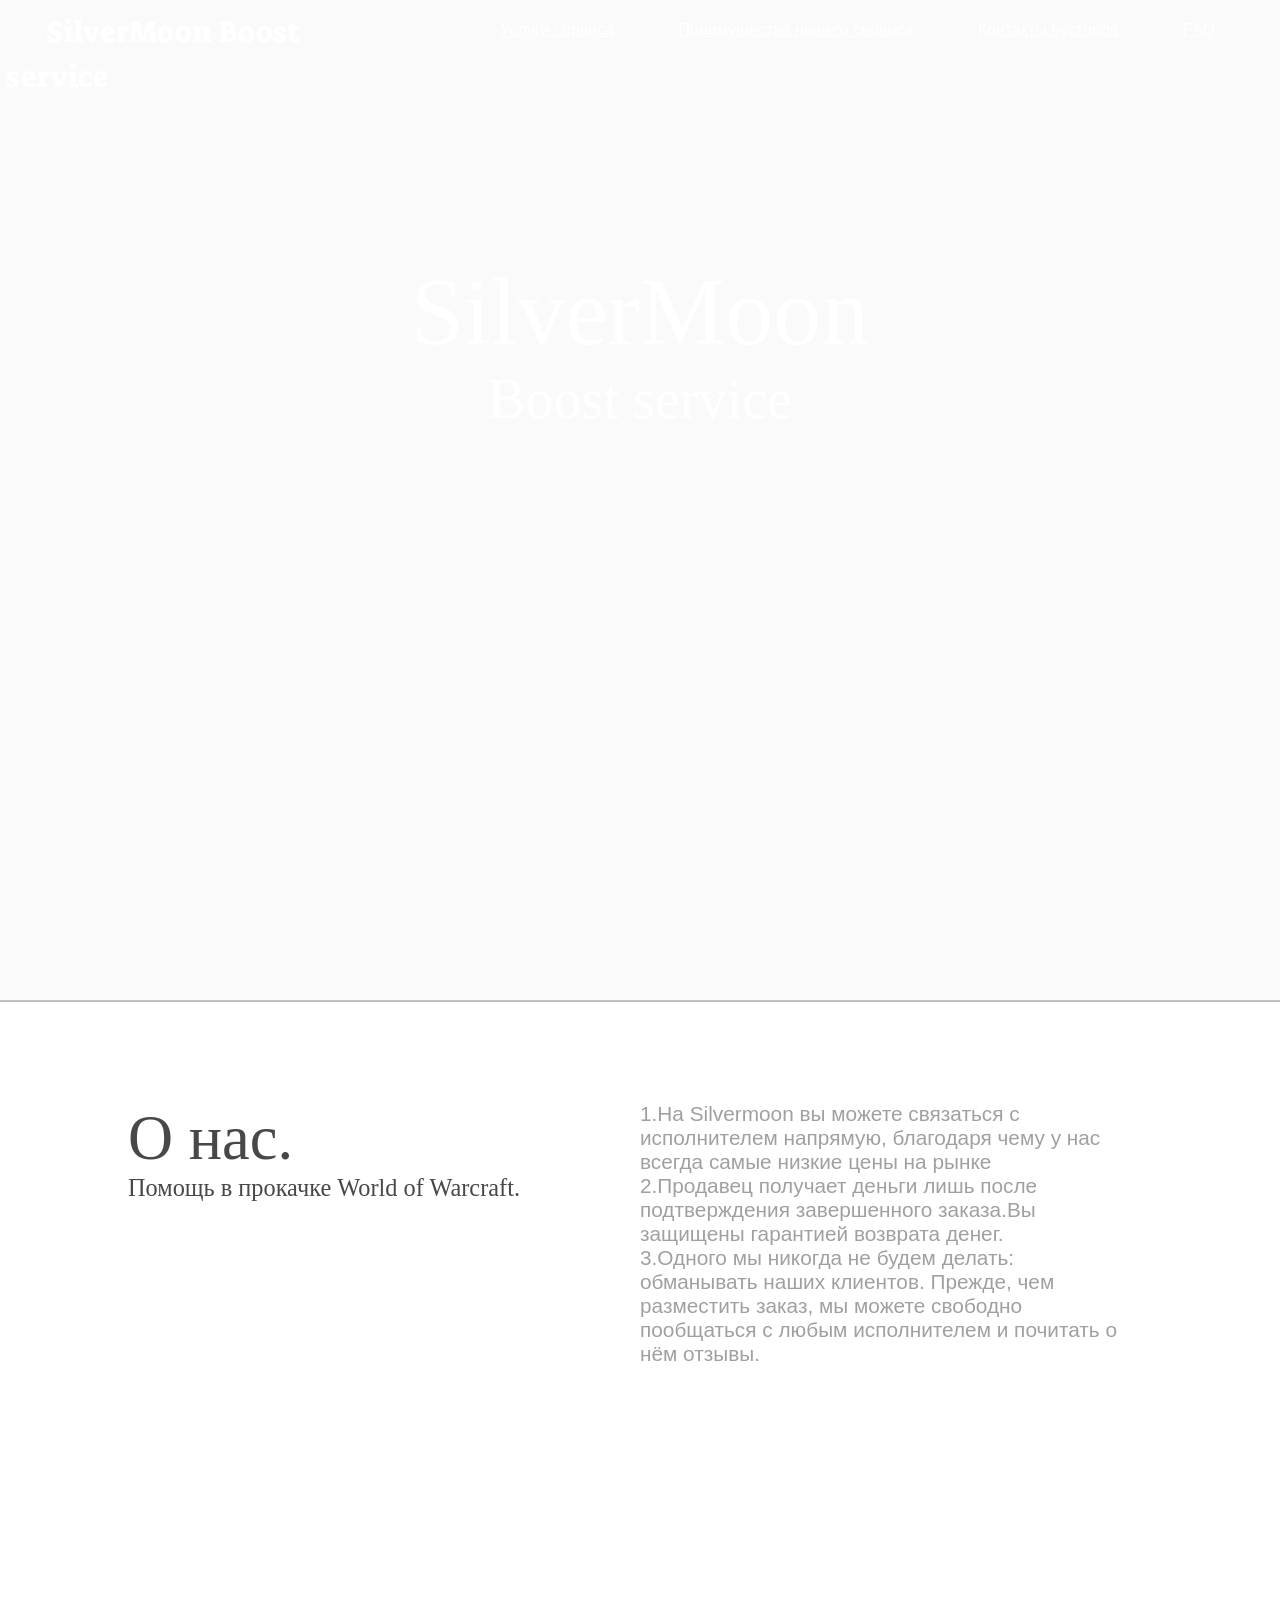
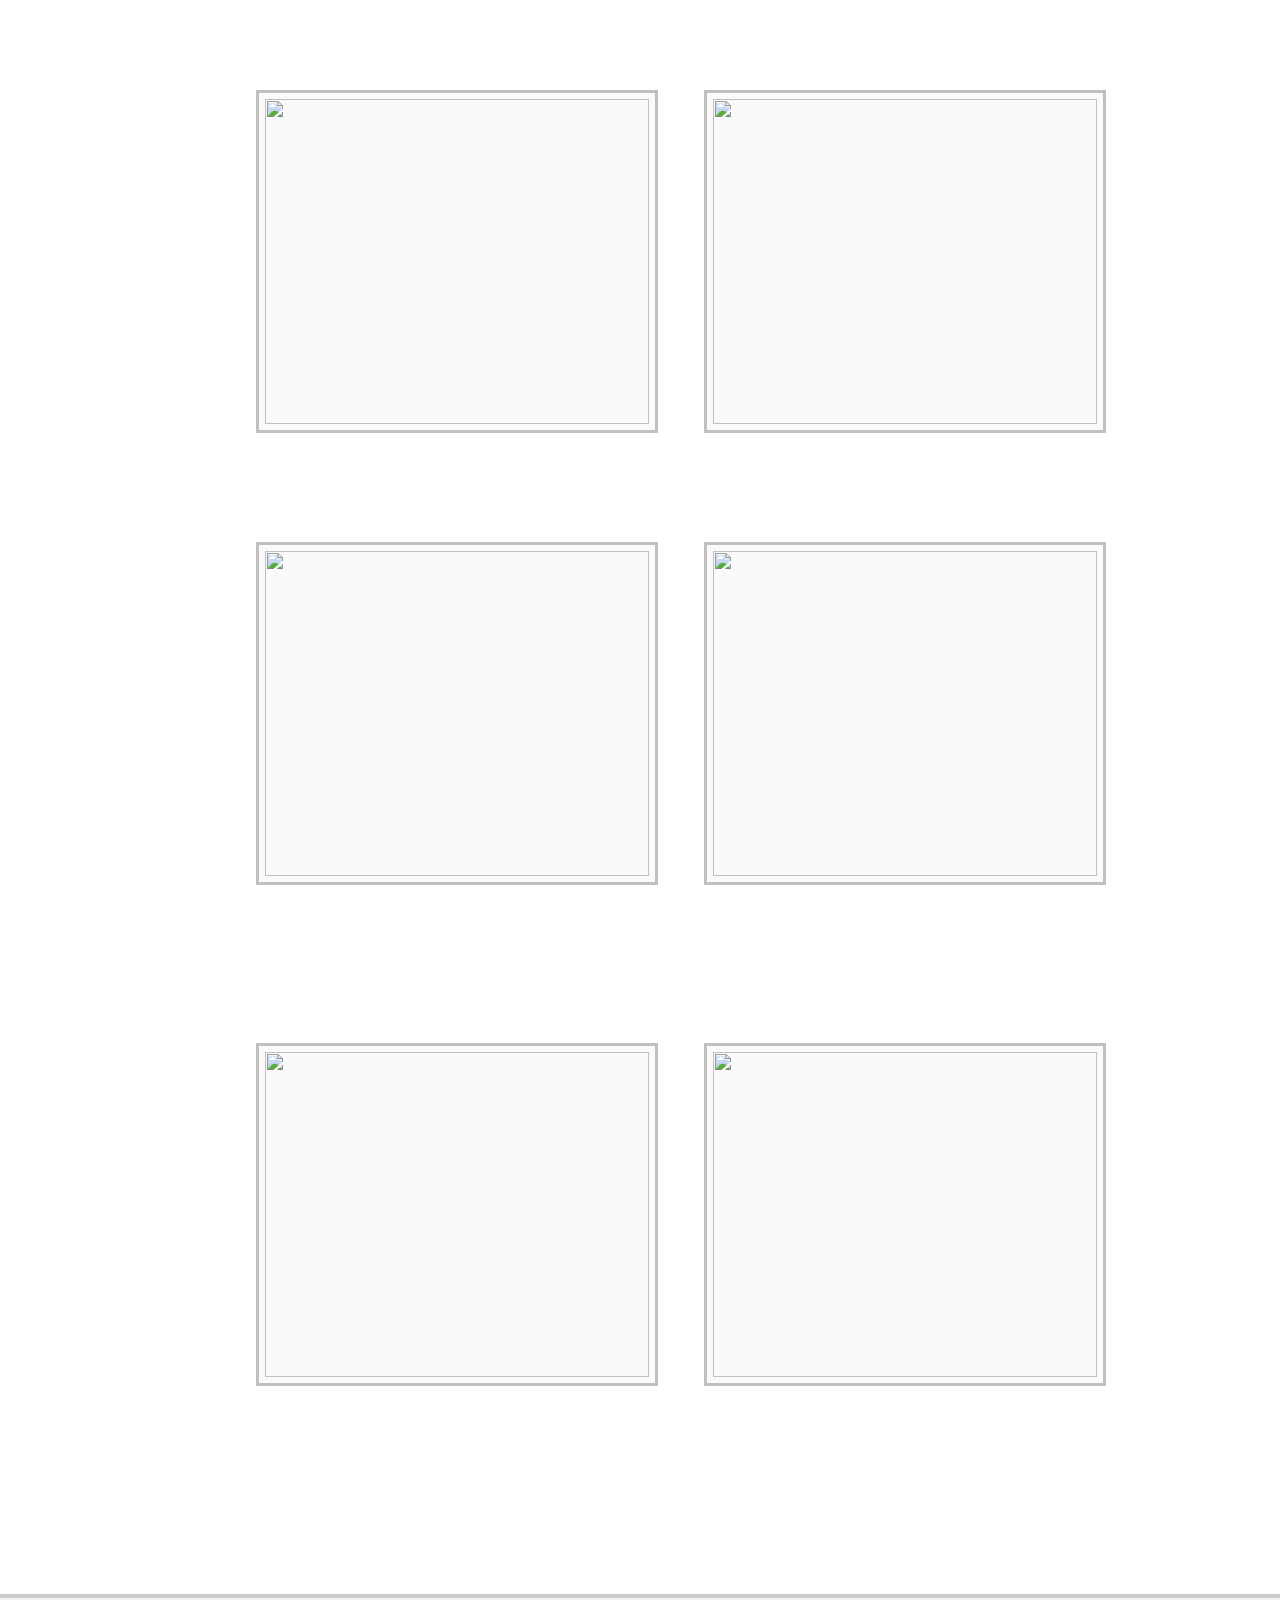
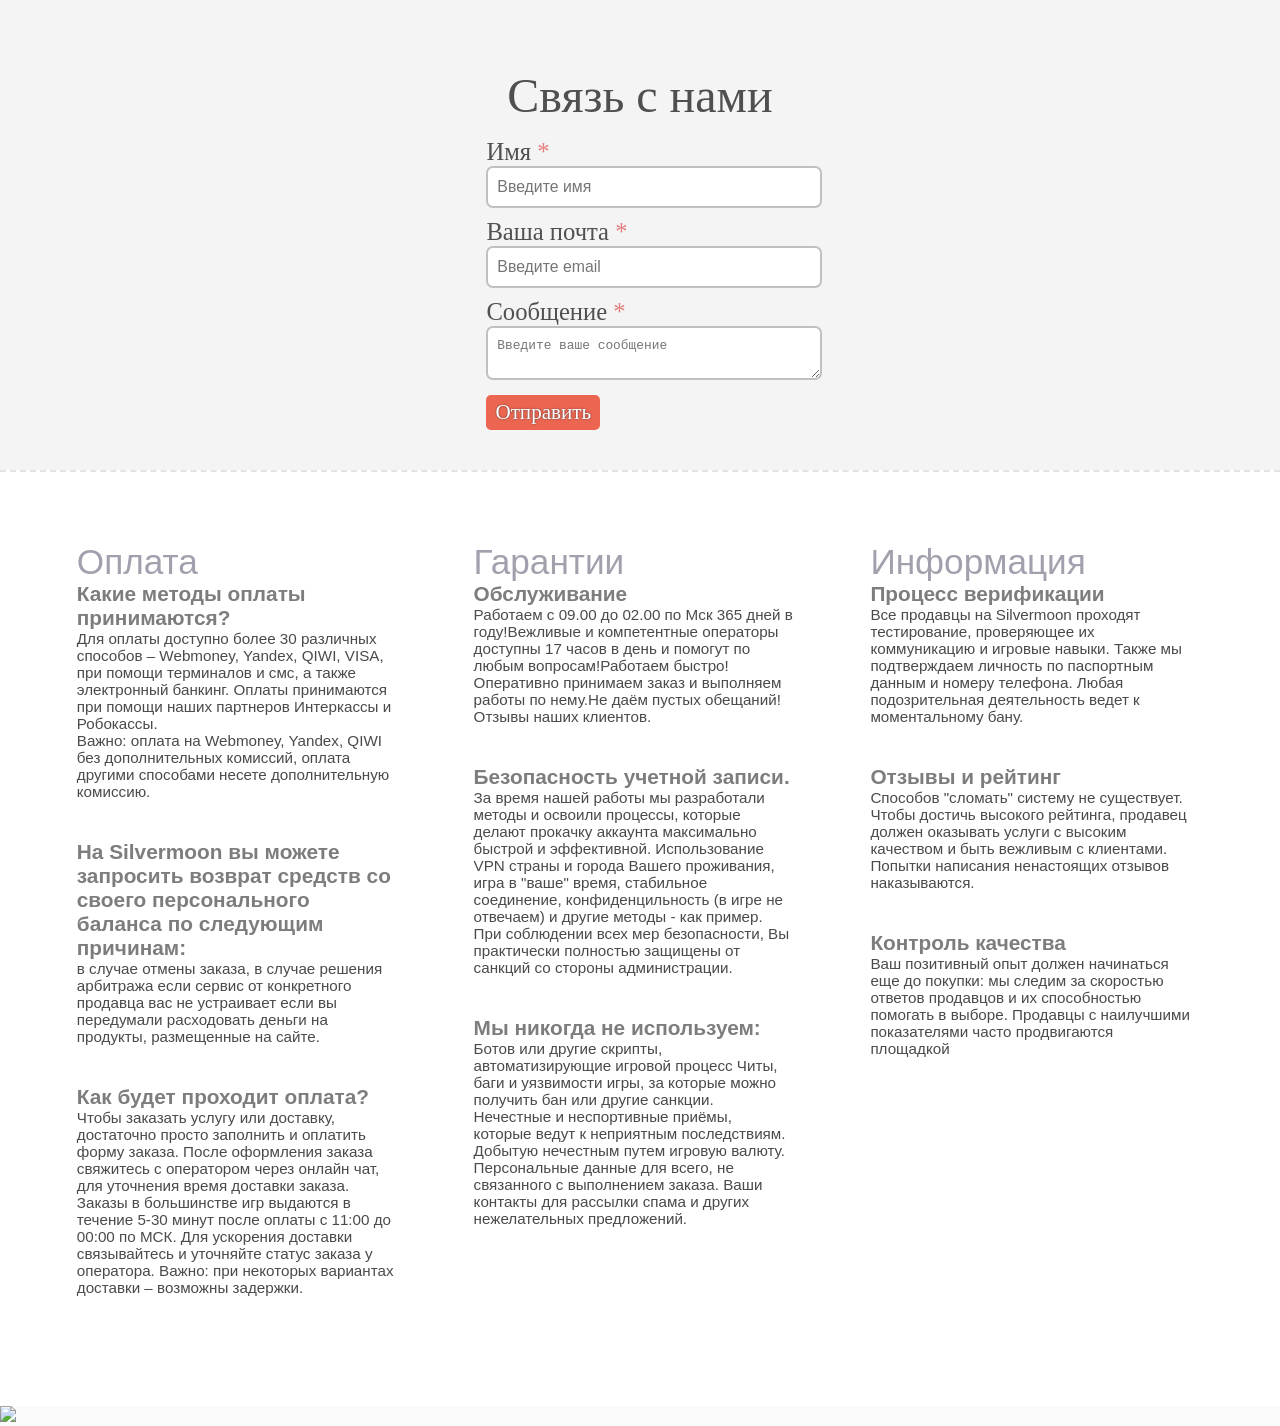
==== www/index.html @ 1279d3c3 "EiJee summit 1st" ====
<!DOCTYPE html>
<html lang="en">
<head>
  <meta charset="UTF-8">
  <meta name="viewport" content="width=device-width, initial-scale=1.0">
  <meta http-equiv="X-UA-Compatible" content="ie=edge">
  <title>SilverMoonBoostAcc</title>
  <link rel="stylesheet" href="css/main.css">
</head>
<body>
  <header>
    <div id="logo" onclick="slowScroll('#top')">
      <span>SilverMoon Boost service</span>
    </div>
    <div id="about">
      <a href="#" title="Возможности" onclick="slowScroll('#main')">Услуги сервиса</a>
      <a href="#" onclick="slowScroll('#overview')" title="Преимущества">Преимущества нашего сервиса</a>
      <a href="#" onclick="slowScroll('#contacts')" title="Контакты">Контакты бустеров</a>
      <a href="#" onclick="slowScroll('#faq')" title="Ответы на вопросы">FAQ</a>
    </div>
  </header>

  <div id="top">
    <div class = "container" >
      <h1>SilverMoon</h1>
      <h3>Boost service</h3>
    </div>
  </div>

  <div id="main">
    <div class="intro">
      <h2>О нас.</h2>
      <h3>Помощь в прокачке World of Warcraft.</h3>
    </div>
    <div class="text">
      <span>1.На Silvermoon вы можете связаться с исполнителем напрямую, благодаря чему у нас всегда самые низкие цены на рынке<br/></span>
      <span>2.Продавец получает деньги лишь после подтверждения завершенного заказа.Вы защищены гарантией возврата денег.</br></span>
      <span>3.Одного мы никогда не будем делать: обманывать наших клиентов. Прежде, чем разместить заказ, мы можете свободно пообщаться с любым исполнителем и почитать о нём отзывы.</br></span>
    </div>
  </div>

  <div id="overview">
    <h2>Услуги</h2>
    <h4></h4>

    <div class="img">
      <img src="https://i.ytimg.com/vi/_wNeDHpvDHw/maxresdefault.jpg" height = 325px >
      <a href="" itemprop="url">
        <span1>Купить золото</span1></a>
    </div>
    <div class="img">
      <img src="https://im0-tub-ru.yandex.net/i?id=3d2b4295893ea90a25107f300f96c788&n=13&exp=1" height = 325px >
      <a href="" itemprop="url">
        <span1>Золото RU/EU/US</spa1n></a>
    </div>
    <div class="img">
      <img src="https://wow.zamimg.com/uploads/screenshots/normal/574010.jpg" height = 325px>
      <a href="" itemprop="url">
        <span1>Мифические подземелья</span1></a>
    </div>
    <div class="img">
      <img src="https://wow.zamimg.com/uploads/screenshots/normal/886924.jpg" height = 325px>
      <a href="" itemprop="url">
        <span1>Проходение Ни'алота</span1></a>
    </div>
    <div class="img">
      <img src="https://howtopriest.info/wp-content/uploads/2020/02/Heart_of_Azeroth.png" height = 325px>
      <a href="" itemprop="url">
        <span1>Фарм сердца Азерота</span1></span1></a>
    </div>
    <div class="img">
      <img src="https://bwe.su/wp-content/uploads/2019/11/bonusy-za-bitvy-pitomcev.jpg" height = 325px >
      <a href="" itemprop="url">
        <span1>Битвы питомцев</span1></a>
    </div>
  </div>

  <div id="contacts">
    <center><h5>Связь с нами</h5></center>
    <form id="form_input">
      <label for="name">Имя <span>*</span></label><br>
      <input type="text" placeholder="Введите имя" name="name" id="name"><br>
      <label for="email">Ваша почта <span>*</span></label><br>
			<input type="email" placeholder="Введите email" name="email" id="email"><br>
			<label for="message">Сообщение <span>*</span></label><br>
			<textarea placeholder="Введите ваше сообщение" name="message" id="message"></textarea><br>
			<div id="mess_send" class="btn">Отправить</div>
    </form>
  </div>


  <div id="faq">
    <div>
      <span class="title">Оплата</span><br>
      <span class="heading">Какие методы оплаты принимаются?</span>
      <p>Для оплаты доступно более 30 различных способов – Webmoney, Yandex, QIWI, VISA, при помощи терминалов и смс, а также электронный банкинг. Оплаты принимаются при помощи наших партнеров Интеркассы и Робокассы.
<br>Важно: оплата на Webmoney, Yandex, QIWI без дополнительных комиссий, оплата другими способами несете дополнительную комиссию.</br></p>
      <span class="heading">На Silvermoon вы можете запросить возврат средств со своего персонального баланса по следующим причинам:</span>
      <p>в случае отмены заказа, в случае решения арбитража
если сервис от конкретного продавца вас не устраивает
если вы передумали расходовать деньги на продукты, размещенные на сайте.</p>
      <span class="heading">Как будет проходит оплата?</span>
      <p>Чтобы заказать услугу или доставку, достаточно просто заполнить и оплатить форму заказа.





После оформления заказа свяжитесь с оператором через онлайн чат, для уточнения время доставки заказа.

Заказы в большинстве игр выдаются в течение 5-30 минут после оплаты с 11:00 до 00:00 по МСК.



Для ускорения доставки связывайтесь и уточняйте статус заказа у оператора.

Важно: при некоторых вариантах доставки – возможны задержки.</p>
    </div>
    <div>
      <span class="title">Гарантии</span><br>
      <span class="heading">Обслуживание</span>
      <p>Работаем с 09.00 до 02.00 по Мск 365 дней в году!Вежливые и компетентные операторы доступны 17 часов в день и помогут по любым вопросам!Работаем быстро!Оперативно принимаем заказ и выполняем работы по нему.Не даём пустых обещаний!Отзывы наших клиентов.</p>
      <span class="heading">Безопасность учетной записи.</span>
      <p>За время нашей работы мы разработали методы и освоили процессы, которые делают прокачку аккаунта максимально быстрой и эффективной.
Использование VPN страны и города Вашего проживания, игра в "ваше" время, стабильное соединение, конфиденцильность (в игре не отвечаем) и другие методы - как пример.
При соблюдении всех мер безопасности, Вы практически полностью защищены от санкций со стороны администрации.</p>
      <span class="heading">Мы никогда не используем:</span>
      <p>Ботов или другие скрипты, автоматизирующие игровой процесс
Читы, баги и уязвимости игры, за которые можно получить бан или другие санкции.
Нечестные и неспортивные приёмы, которые ведут к неприятным последствиям.
Добытую нечестным путем игровую валюту.
Персональные данные для всего, не связанного с выполнением заказа.
Ваши контакты для рассылки спама и других нежелательных предложений.</p>
    </div>
    <div>
      <span class="title">Информация</span><br>
      <span class="heading">Процесс верификации</span>
      <p>Все продавцы на Silvermoon проходят тестирование, проверяющее их коммуникацию и игровые навыки.
Также мы подтверждаем личность по паспортным данным и номеру телефона. Любая подозрительная деятельность ведет к моментальному бану.</p>
      <span class="heading">Отзывы и рейтинг</span>
<p>Способов "сломать" систему не существует. Чтобы достичь высокого рейтинга, продавец должен оказывать услуги с высоким качеством и быть вежливым с клиентами. Попытки написания ненастоящих отзывов наказываются.</p>
      <span class="heading">Контроль качества</span>
      <p>Ваш позитивный опыт должен начинаться еще до покупки: мы следим за скоростью ответов продавцов и их способностью помогать в выборе. Продавцы с наилучшими показателями часто продвигаются площадкой<span class=""></span></p>
    </div>
  </div>


  <div id=infa>
    <div>
      <a href="https://sun9-62.userapi.com/c836327/v836327161/b509/kMgdaE1ZJKE.jpg"  target="_blank" itemprop="url">
      <img src="https://i.ytimg.com/vi/_wNeDHpvDHw/maxresdefault.jpg" height = 15px >
    </div>

  </div>

  <script src="https://ajax.googleapis.com/ajax/libs/jquery/3.3.1/jquery.min.js"></script>
  <script>
    function slowScroll(id) {
      $('html, body').animate({
        scrollTop: $(id).offset().top
      }, 500);
    }

    $(document).on("scroll", function () {
      if($(window).scrollTop() === 0)
        $("header").removeClass("fixed");
      else
        $("header").attr("class", "fixed");
    });
  </script>
</body>
</html>
---- www/css/main.css ----
@import url('https://fonts.googleapis.com/css?family=Roboto|Suez+One');

@keyframes swing {
15% {
transform: translateX(5px);
}
30% {
transform: translateX(-5px);
}
50% {
transform: translateX(3px);
}
65% {
transform: translateX(-3px);
}
80% {
transform: translateX(2px);
}
100% {
transform: translateX(0);
}
}

* {
  margin: 0;
  padding: 0;
  outline: none;
}

body, html {
  width: 100%;
  height: 100%;
}

body {
  background-color: #fafafa;
  font-family: Trebuchet MS, Helvetica;
}

/* Шапка сайта */

header {
  width: 100%;
  padding: 10px 0.5% 0px 0.5%;
  background: transparent;
  float: left;
  position: fixed;
}

header #logo {
  color: #fff;
  cursor: pointer;
}

header #logo span {
  font-size: 1.7em;
  line-height: 45px;
  margin-left: 40px;
  font-family: 'Suez One', serif;
}

@media (min-width: 701px) {
  #logo {
    float: left;
    width: 30%;
    font-size: 1.1em;
  }

  #about {
    float: right;
    width: 67%;
  }
}

@media (max-width: 700px) {
  #logo {
    margin-top: 15px;
    width: 100%;
    font-size: 1.5em;
  }

  #about {
    float: left;
    width: 100%;
  }
}

#about {
  text-align: center;
  font-size: 1em;
  line-height: 40px;
  margin-bottom: 10px;
}

#about > a {color: #fff}

#about > a:hover {
  color: #b0b0b0;
  text-decoration: underline;
}

#about > a:not(:last-child) {
  margin-right: 7%;
}

/* Стили для фиксированной шапки */

.fixed {
  z-index: 5000;
  background-color: #fff;
  border-bottom: 1px solid silver;
}

header.fixed #logo {
  color: #343434;
}

.fixed #about a {color: #343434}
.fixed #about a:hover {color: #7c7c7c}

/* Главный блок на сайте */

#top {
  width: 100%;
  background-image: url(https://pbs.twimg.com/media/EBV_YJVW4AEQpFs.jpg:large);
  background-blend-mode: multiply;
  background-color: #;
  background-size: cover;
  text-align: center;
  color: #FFF;
}

@media (min-width: 1001px) {
  #top {
    font-size: 3em;
    height: 1000px;
  }
}

@media (max-width: 1000px) and (min-width: 651px) {
  #top {
    font-size: 2em;
    height: 600px;
  }
}

@media (max-width: 650px) {
  #top {
    font-size: 1.3em;
    padding-top: 50%;
    height: 500px;
  }
}

@media (max-width: 450px) {
  #top {
    font-size: 0.9em;
  }
}

#top h1 {
  padding-top: 20%;
  animation: text 1.5s 1;
}

#top h3 {
  color: #fff;
  animation: text 1.5s 1;

}
@keyframes text {
  0%{
    color: #fff;
    margin-bottom: -40px
  }
  30%{
    letter-spacing: 25px;
    margin-bottom: -40px;
  }

}

/* Блок с описанием */

#main {
  float: left;
  background-color: #fff;
  border-top: 2px solid silver;
  color: #484848;
  font-size: 1.3em;
}

@media (min-width: 1401px) {
  #main {
    padding: 100px 20%;
    width: 60%;
  }
}

@media (max-width: 1400px) {
  #main {
    padding: 100px 10%;
    width: 80%;
  }
}

@media (max-width: 700px) {
  #main div {
    width: 98%!important;
    margin-bottom: 20px;
  }
}

#main div {
  width: 48%;
  margin-right: 2%;
  float: left;
}

#main h2 {font-size: 3em}
#main span {color: #a0a0a0}

/* Блок с примерами */

#overview {
  float: left;
  background-image: url(https://statelywallpaper.com/wp-content/uploads/2018/02/World-Of-Warcraft-Battle-For-Azeroth-1280x1280.jpg);

  background-blend-mode: multiply;
  background-color: #fff;
  background-size: cover;
  background-attachment: fixed;

  padding: 100px 0;
  width: 100%;
  text-align: center;
  color: #fff;
}

#overview h2 {font-size: 4em}
#overview h4 {color: #ccc; font-size: 1.5em}

@media (min-width: 561px) {
  #overview h2 {font-size: 4em}
}

@media (max-width: 560px) {
  #overview h2 {font-size: 2em}
}

#overview .img {
  float: left;
  width: 30%;
  margin-right: 5%;
  margin-top: 50px;
}

#overview .img:nth-child(odd) {
  margin-left: 20%;
}

#overview img {
  background: #fafafa;
  padding: 6px;
  border: 3px solid silver;
  float: left;
  width: 100%;
  max-width: 500px;
}
img:hover{
  animation: swing 2s ease 1;
}


#overview span1 {
  float: left;
  width: 100%;
  font-size: 2.7em;
  margin-top: 10px;
  color: #fff;
  font-family: Impact;

}
span1:hover{
  text-shadow: 2px 8px 6px blue,
                   0px -5px 35px blue;

}

@media (max-width: 800px) {
  #overview .img {
    width: 100%!important;
    margin-right: 0!important;
    margin-left: 10%!important;
  }
}

/* Блок с контактами */
#contacts {
  width: 100%;
  float: left;
  padding-bottom: 40px;
  padding-top: 70px;
  border-top: 4px solid #ccc;
  background: #f4f4f4;
}


h1, h2, h3, h4, h5 {
  font-family: Impact;
  font-weight: lighter;
}

#contacts h5 {font-size: 3em; color: #4f4f4f}

#form_input {
  margin-top: 15px;
  font-size: 1.1em;
}

@media (min-width: 1051px) {
  #form_input {
    width: 35%;
    margin-left: 38%;
  }
}

@media (max-width: 1050px) {
  #form_input {
    width: 90%;
    margin-left: 10%;
  }
}

#form_input label {
  color: #505050;
  cursor: pointer;
  font-size: 1.4em;
  font-family: 'Roboto Slab', serif;
}

#form_input label > span {
  color: #e87e7e;
}

#form_input input,#form_input textarea {
  margin-bottom: 10px;
  width: 70%;
  padding: 10px 2%;
  border-radius: 7px;
  border: 2px solid silver;
  font-size: 0.9em;
  color: #4a4a4a;
}

#form_input input:focus, #form_input textarea:focus {
  border-color: #333;
}

.btn {
  float: left;
  border-radius: 5px;
  padding: 5px 9px;
  font-size: 1.2em;
  background-color: #ec6550;
  text-shadow: #454545 0 0 2px;
  cursor: pointer;
  color: white;
  font-family: 'Roboto Slab', serif;
}

.btn:hover {
  background-color: #c15443;
}

/* Вопросы и ответы */

#faq {
  background-color: #fff;
  border-top: 2px dashed #e4e3e3;
  width: 100%;
  float: left;
  padding-top: 70px;
  padding-bottom: 70px;
}

@media (min-width: 801px) {
  #faq div {
    width: 25%;
    margin-left: 6%;
    float: left;
  }
}

@media (max-width: 800px) {
  #faq div {
    width: 80%;
    margin-left: 10%;
    float: left;
  }
}

#faq .title {
  font-weight: lighter;
  color: #a3a0ad;
  margin-bottom: 20px;
  font-size: 2.2em;
}

#faq .heading {
  color: #7d7d7d;
  font-size: 1.3em;
  font-weight: bold;
}

#faq p {
  font-family: Arimo, Helvetica, sans-serif;
  -webkit-font-smoothing: antialiased;
  color: #4a4a4a;
  font-size: 0.95em;
  margin-bottom: 40px;
}
#infa{
  float: left;
  align:center;

}
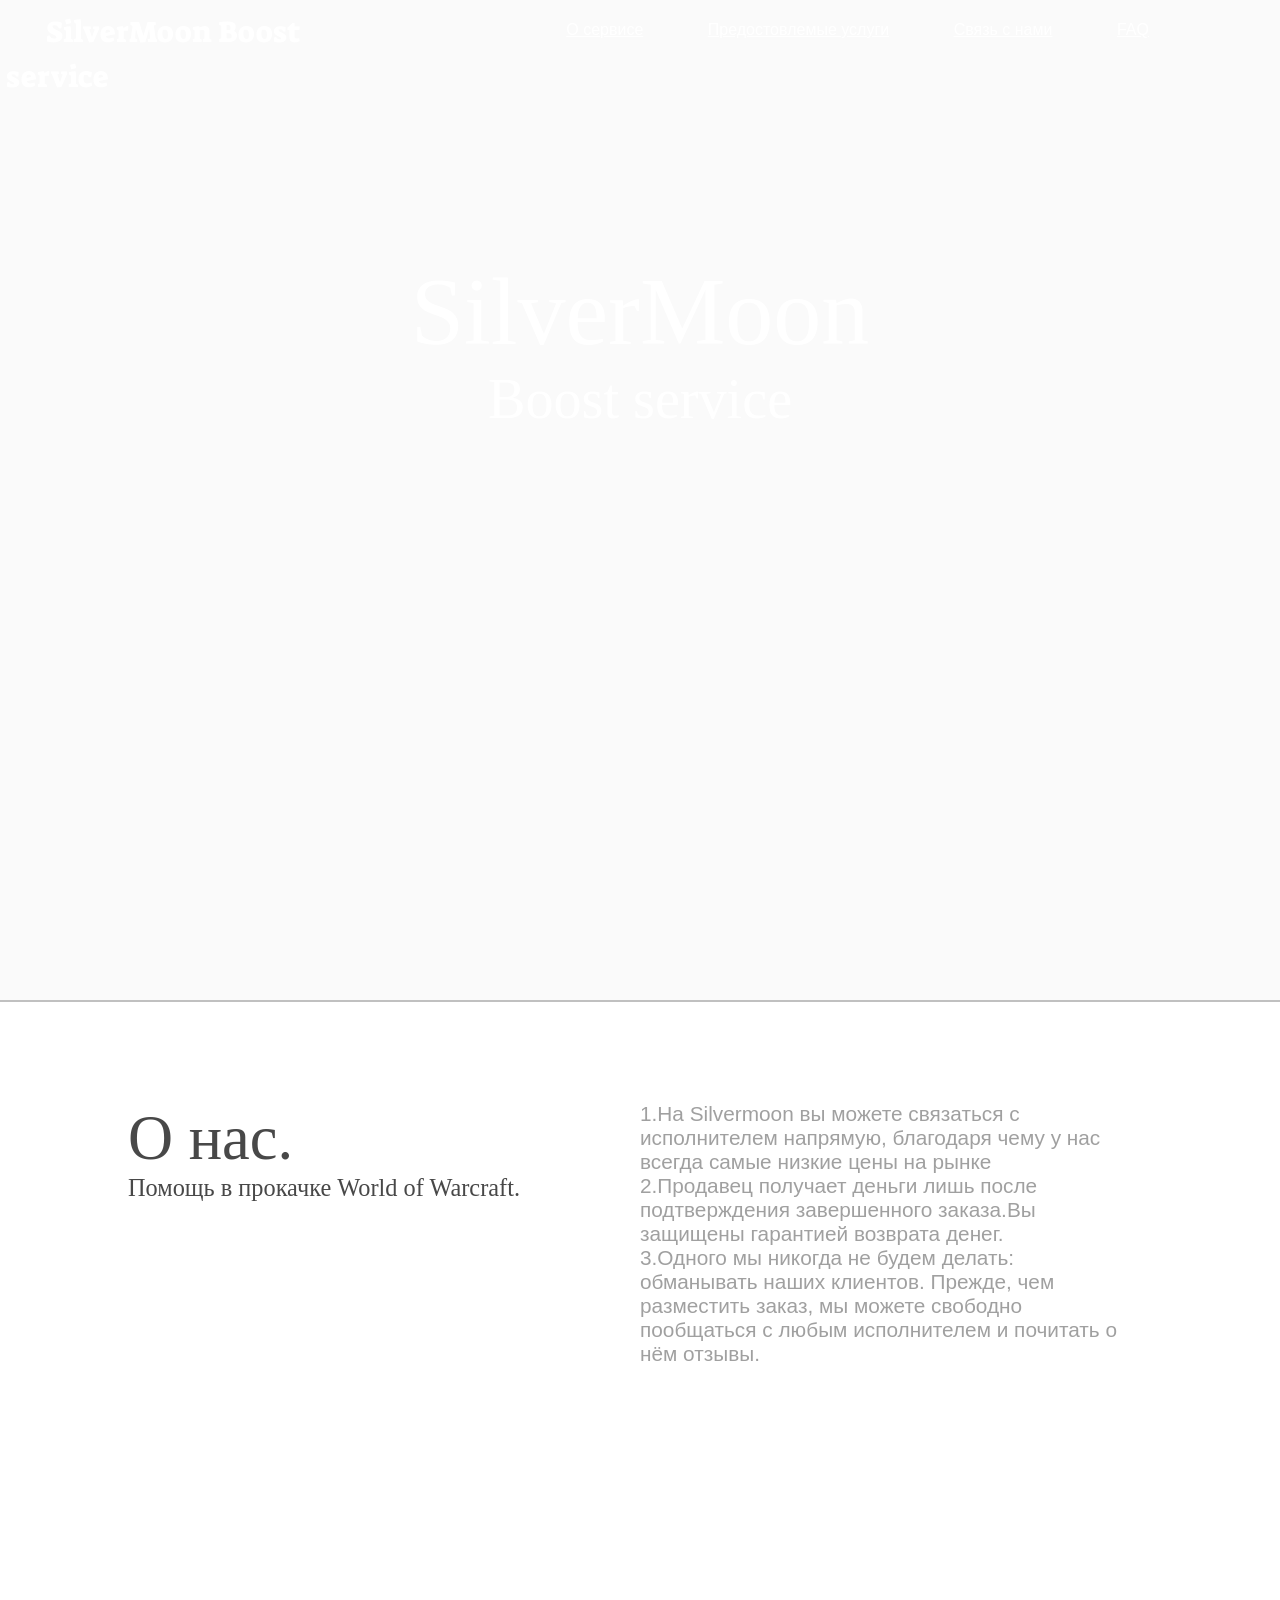
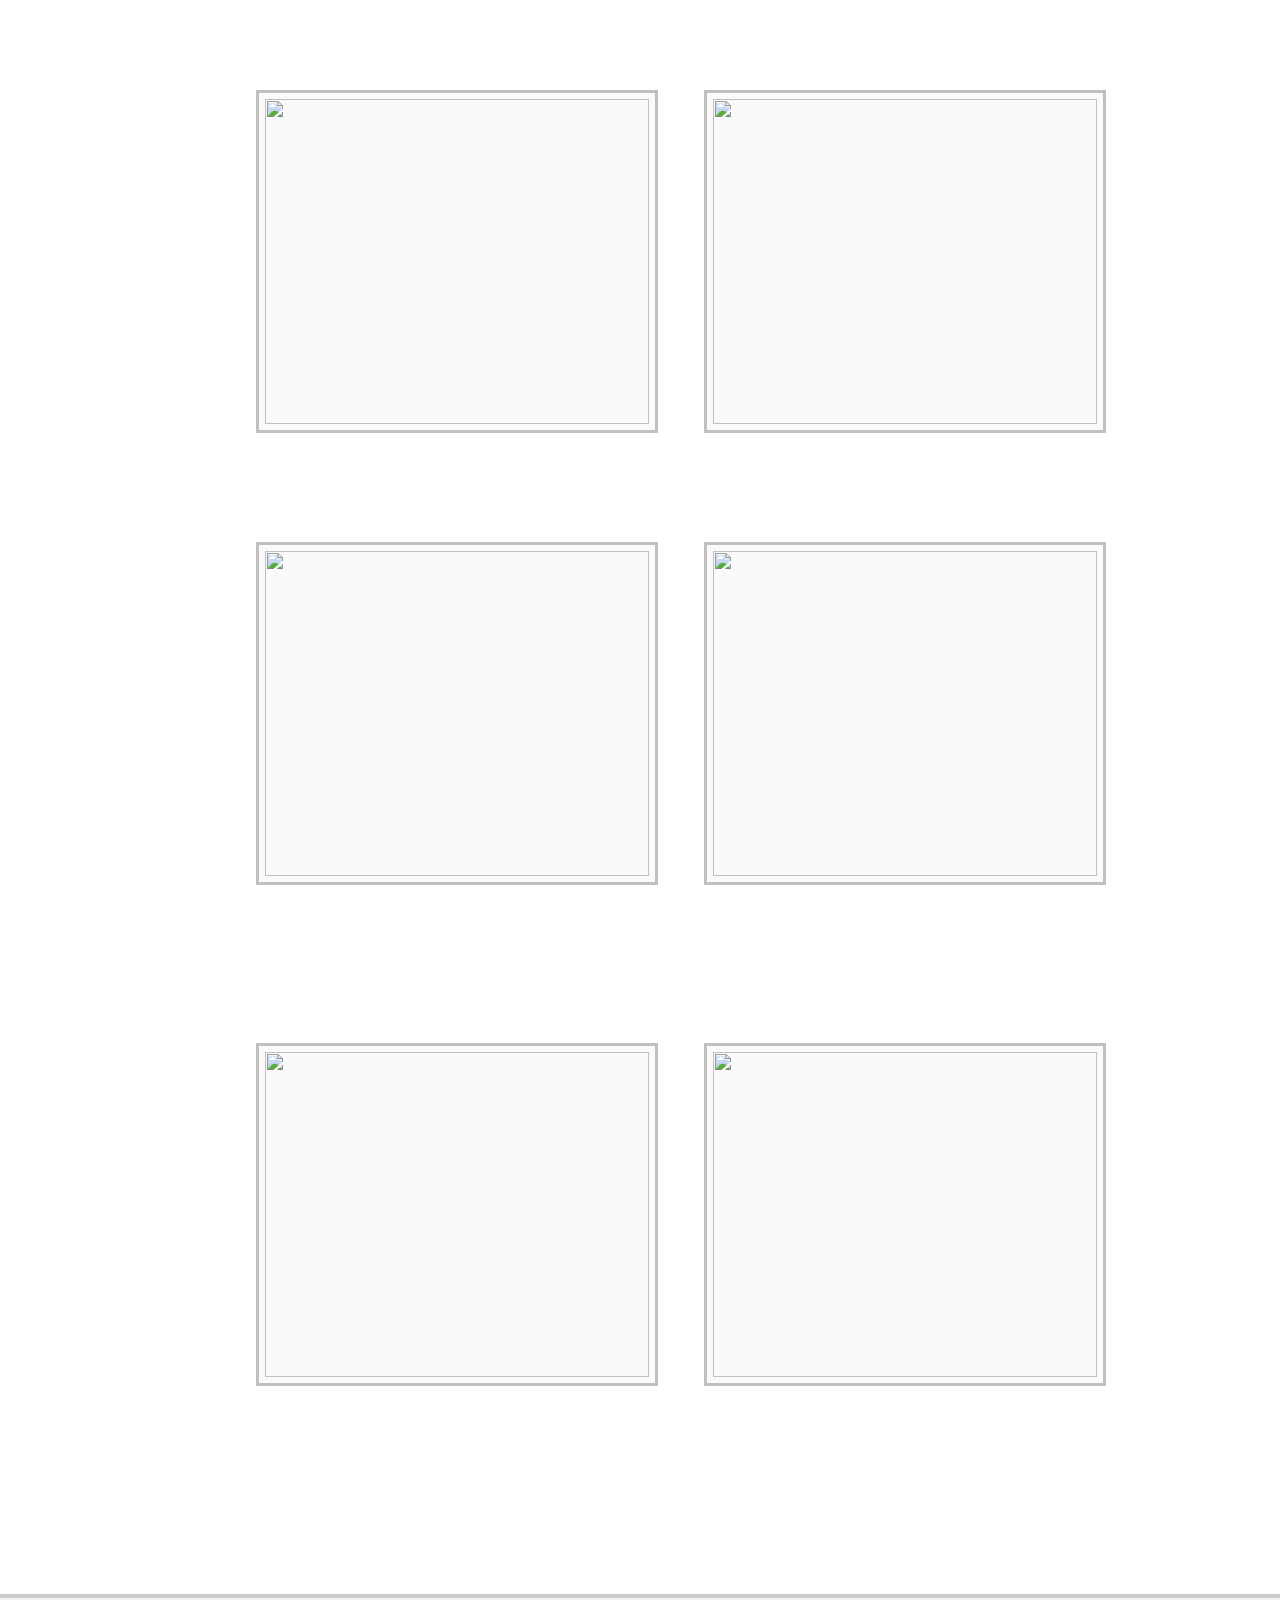
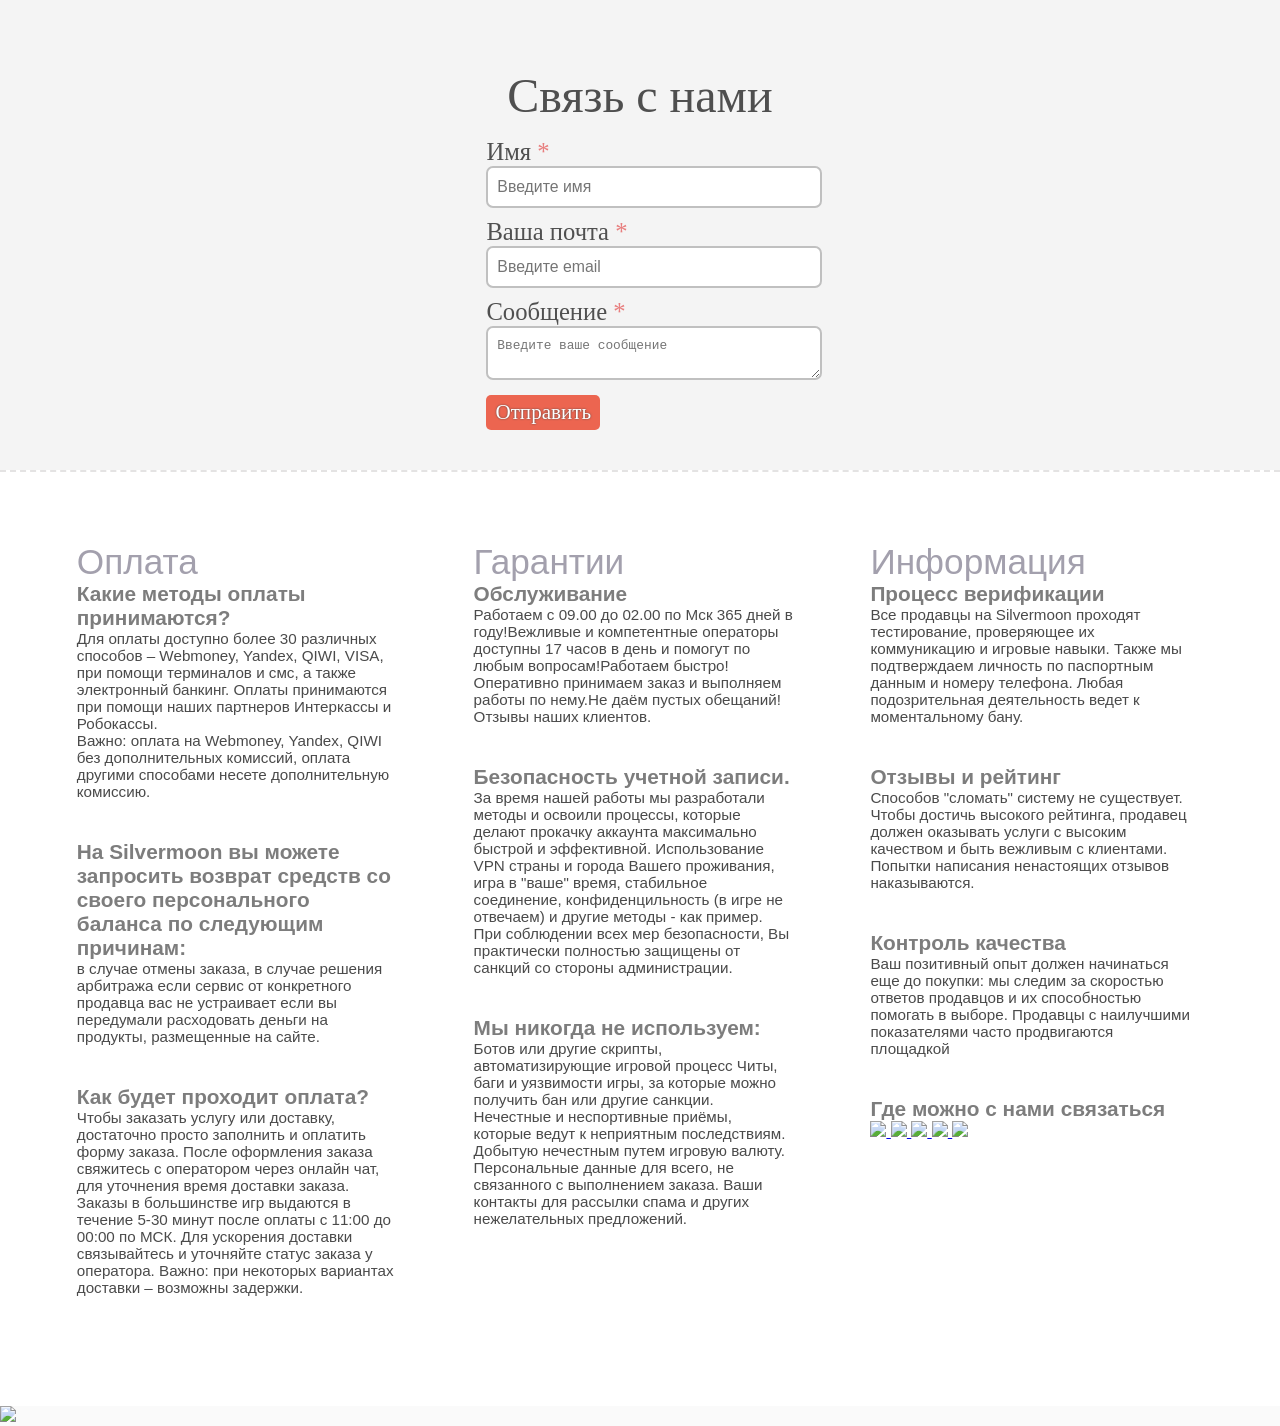
==== commit 6d604121: "3rd" ====
--- a/www/index.html
+++ b/www/index.html
@@ -4,7 +4,7 @@
   <meta charset="UTF-8">
   <meta name="viewport" content="width=device-width, initial-scale=1.0">
   <meta http-equiv="X-UA-Compatible" content="ie=edge">
-  <title>SilverMoonBoostAcc</title>
+  <title>SilverMoonBoostingService</title>
   <link rel="stylesheet" href="css/main.css">
 </head>
 <body>
@@ -13,9 +13,9 @@
       <span>SilverMoon Boost service</span>
     </div>
     <div id="about">
-      <a href="#" title="Возможности" onclick="slowScroll('#main')">Услуги сервиса</a>
-      <a href="#" onclick="slowScroll('#overview')" title="Преимущества">Преимущества нашего сервиса</a>
-      <a href="#" onclick="slowScroll('#contacts')" title="Контакты">Контакты бустеров</a>
+      <a href="#" title="Возможности" onclick="slowScroll('#main')">О сервисе</a>
+      <a href="#" onclick="slowScroll('#overview')" title="Преимущества">Предостовлемые услуги</a>
+      <a href="#" onclick="slowScroll('#contacts')" title="Контакты">Связь с нами</a>
       <a href="#" onclick="slowScroll('#faq')" title="Ответы на вопросы">FAQ</a>
     </div>
   </header>
@@ -45,8 +45,8 @@
 
     <div class="img">
       <img src="https://i.ytimg.com/vi/_wNeDHpvDHw/maxresdefault.jpg" height = 325px >
-      <a href="" itemprop="url">
-        <span1>Купить золото</span1></a>
+      <a href="https://youtu.be/J62xm_d6PeM" target="_blank" itemprop="url" >
+        <span1>Прокачка персонажа</span1></a>
     </div>
     <div class="img">
       <img src="https://im0-tub-ru.yandex.net/i?id=3d2b4295893ea90a25107f300f96c788&n=13&exp=1" height = 325px >
@@ -74,7 +74,6 @@
         <span1>Битвы питомцев</span1></a>
     </div>
   </div>
-
   <div id="contacts">
     <center><h5>Связь с нами</h5></center>
     <form id="form_input">
@@ -86,6 +85,7 @@
 			<textarea placeholder="Введите ваше сообщение" name="message" id="message"></textarea><br>
 			<div id="mess_send" class="btn">Отправить</div>
     </form>
+
   </div>
 
 
@@ -142,7 +142,21 @@
       <span class="heading">Контроль качества</span>
       <p>Ваш позитивный опыт должен начинаться еще до покупки: мы следим за скоростью ответов продавцов и их способностью помогать в выборе. Продавцы с наилучшими показателями часто продвигаются площадкой<span class=""></span></p>
     </div>
+    <div>
+      <span class="heading">Где можно с нами связаться</span><br>
+      <a href="https://vk.com/idalone_soul"  target="_blank" itemprop="url">
+      <img src ="https://ic.pics.livejournal.com/skurkys/55451360/5524326/5524326_original.jpg" height = 50px>
+      <a href="https://www.instagram.com/end.1ess/"  target="_blank" itemprop="url">
+      <img src ="https://avatars.mds.yandex.net/get-zen_doc/198359/pub_5d653a06027a1500ad1d92b0_5d653b2b9f272100ac7d5ba1/scale_1200" height = 50px>
+      <a href="https://www.facebook.com/BesarionMeskhi"  target="_blank" itemprop="url">
+      <img src ="https://www.programmerkezi.net/wp-content/uploads/2015/10/2000px-Facebook_icon_2013.svg_.png" height = 50px>
+      <a href="https://twitter.com/dstu_live"  target="_blank" itemprop="url">
+      <img src ="https://otzyv-shop.ru/components/com_jshopping/files/img_products/full_ios_homescreen_icon.png" height = 50px>
+      <a href="https://discord.gg/VxwxMC"  target="_blank" itemprop="url">
+      <img src ="https://cdn130.picsart.com/307253226059211.png" height = 45px>
+    </div>
   </div>
+
 
 
   <div id=infa>
